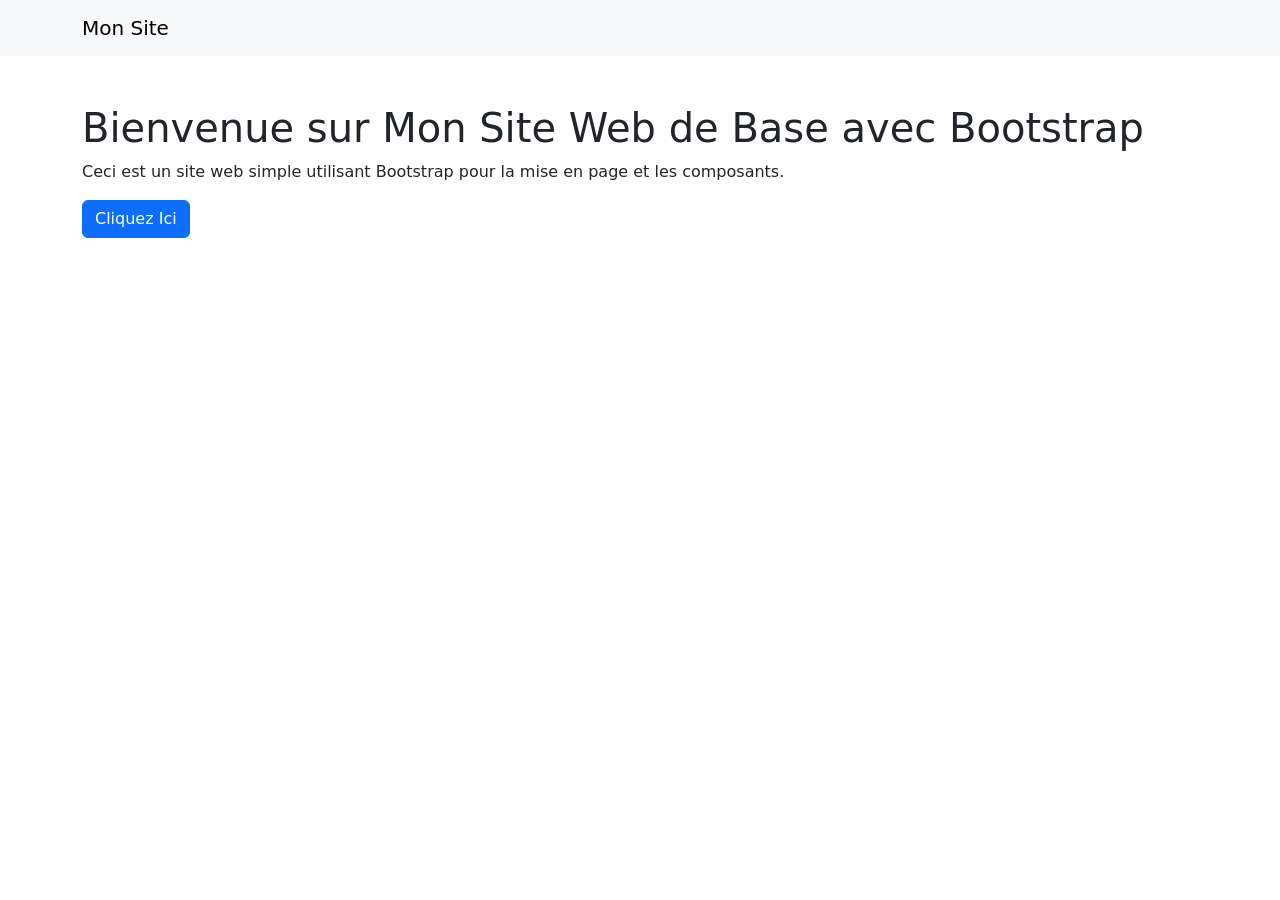
==== index.html @ 74629cfc "test pour host du site" ====
<!DOCTYPE html>
<html lang="fr">
<head>
    <meta charset="UTF-8">
    <meta name="viewport" content="width=device-width, initial-scale=1.0">
    <title>Site Web de Base</title>
    <link href="https://cdn.jsdelivr.net/npm/bootstrap@5.3.0/dist/css/bootstrap.min.css" rel="stylesheet">
</head>
<body>
    <nav class="navbar navbar-expand-lg navbar-light bg-light">
        <div class="container">
            <a class="navbar-brand" href="#">Mon Site</a>
        </div>
    </nav>
    <div class="container mt-5">
        <h1>Bienvenue sur Mon Site Web de Base avec Bootstrap</h1>
        <p>Ceci est un site web simple utilisant Bootstrap pour la mise en page et les composants.</p>
        <button class="btn btn-primary">Cliquez Ici</button>
    </div>
    <script src="https://cdn.jsdelivr.net/npm/bootstrap@5.3.0/dist/js/bootstrap.bundle.min.js"></script>
</body>
</html>
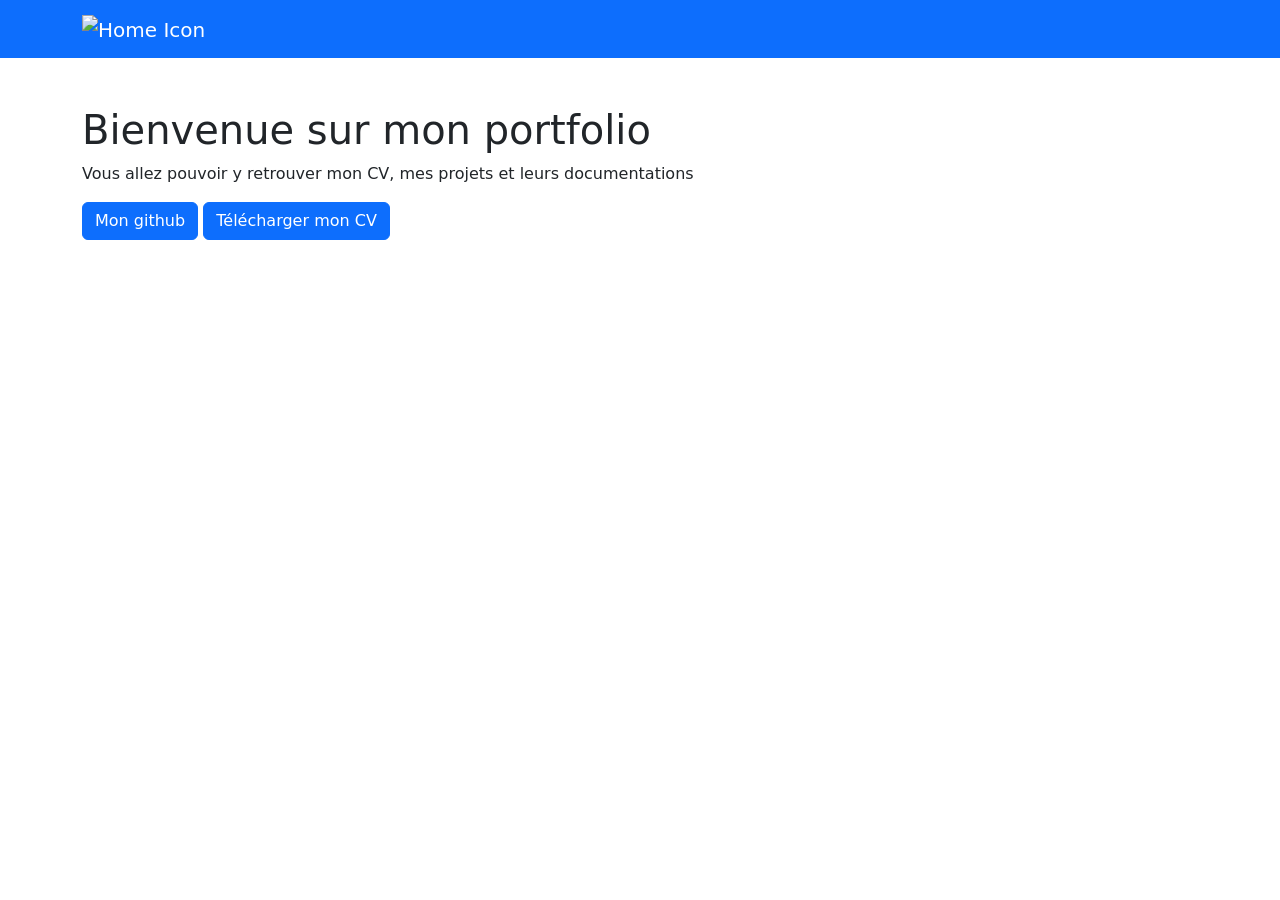
==== commit 3faf0e78: "patch erreur 404" ====
--- a/index.html
+++ b/index.html
@@ -3,19 +3,22 @@
 <head>
     <meta charset="UTF-8">
     <meta name="viewport" content="width=device-width, initial-scale=1.0">
-    <title>Site Web de Base</title>
+    <title>Portfolio Arthur Bayard</title>
     <link href="https://cdn.jsdelivr.net/npm/bootstrap@5.3.0/dist/css/bootstrap.min.css" rel="stylesheet">
 </head>
-<body>
-    <nav class="navbar navbar-expand-lg navbar-light bg-light">
+<body class=>
+    <nav class="navbar bg-primary" data-bs-theme="dark">
         <div class="container">
-            <a class="navbar-brand" href="#">Mon Site</a>
+            <a class="navbar-brand" href="#">
+                <img src="..\ressources\icons\home-icon.png" alt="Home Icon" name="Home Icon" class="me-2" style="height: 24px;">
+            </a>
         </div>
     </nav>
     <div class="container mt-5">
-        <h1>Bienvenue sur Mon Site Web de Base avec Bootstrap</h1>
-        <p>Ceci est un site web simple utilisant Bootstrap pour la mise en page et les composants.</p>
-        <button class="btn btn-primary">Cliquez Ici</button>
+        <h1>Bienvenue sur mon portfolio</h1>
+        <p>Vous allez pouvoir y retrouver mon CV, mes projets et leurs documentations</p>
+        <a href="https://github.com/F4rmur/Arthur-Bayard.git.fr" class="btn btn-primary">Mon github</a>
+        <a href="..\ressources\CV-dev-Arthur-Bayard.pdf" download class="btn btn-primary">Télécharger mon CV</a>
     </div>
     <script src="https://cdn.jsdelivr.net/npm/bootstrap@5.3.0/dist/js/bootstrap.bundle.min.js"></script>
 </body>
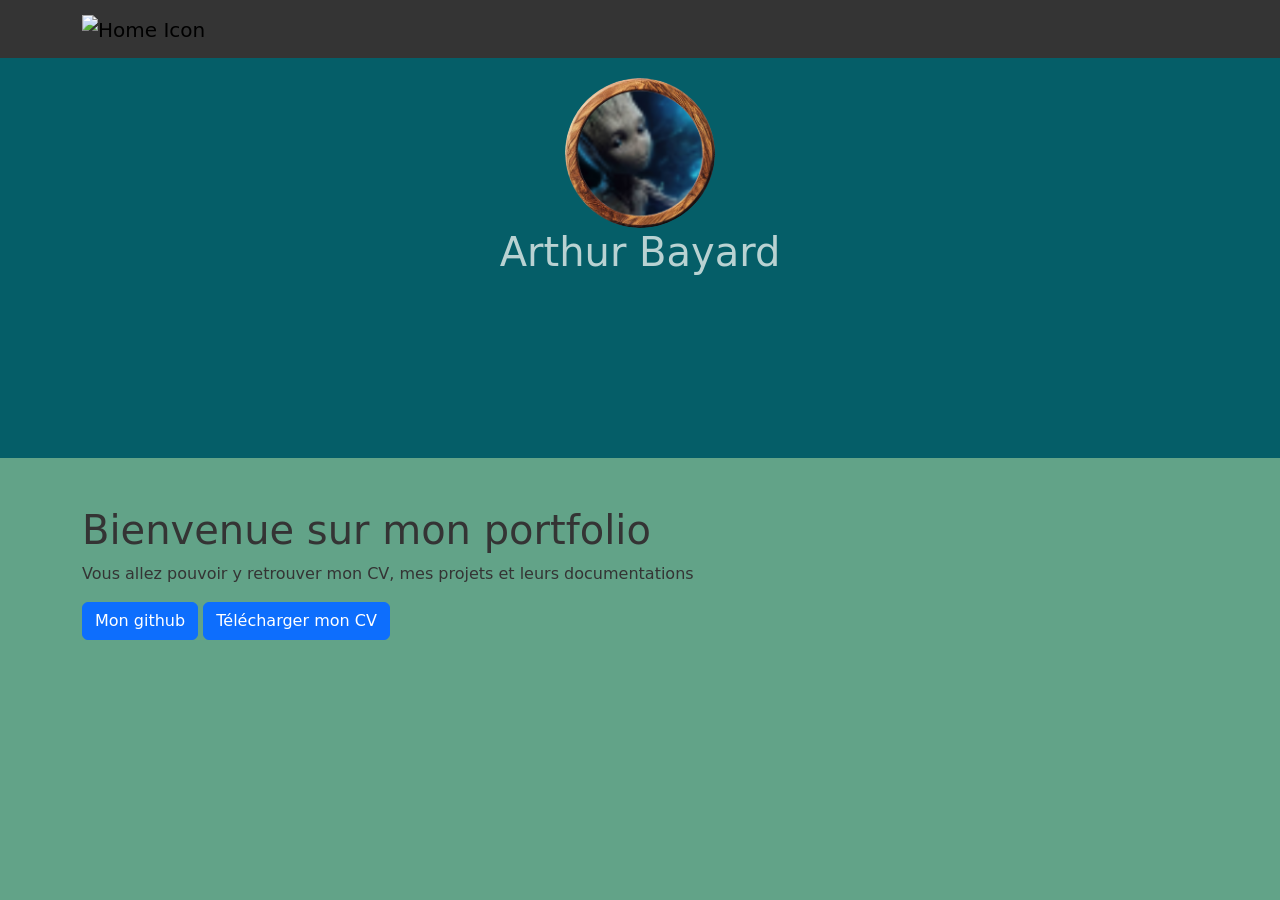
==== commit b9cf27b9: "début du style graphique du portfolio" ====
--- a/index.html
+++ b/index.html
@@ -5,20 +5,25 @@
     <meta name="viewport" content="width=device-width, initial-scale=1.0">
     <title>Portfolio Arthur Bayard</title>
     <link href="https://cdn.jsdelivr.net/npm/bootstrap@5.3.0/dist/css/bootstrap.min.css" rel="stylesheet">
+    <link href="index.css" rel="stylesheet">
 </head>
-<body class=>
-    <nav class="navbar bg-primary" data-bs-theme="dark">
+<body>
+    <nav class="navbar">
         <div class="container">
             <a class="navbar-brand" href="#">
-                <img src="..\ressources\icons\home-icon.png" alt="Home Icon" name="Home Icon" class="me-2" style="height: 24px;">
+                <img src=".\ressources\icons\home-icon.png" alt="Home Icon" name="Home Icon" class="me-2" style="height: 24px;">
             </a>
         </div>
     </nav>
+        <div id="part1">
+            <img src="ressources\cadre-rond-bois_et_img.png" alt="Arthur Bayard" class="rounded-circle" style="width: 150px; height: 150px;"11>
+        <h1>Arthur Bayard</h1>
+    </div>
     <div class="container mt-5">
         <h1>Bienvenue sur mon portfolio</h1>
         <p>Vous allez pouvoir y retrouver mon CV, mes projets et leurs documentations</p>
         <a href="https://github.com/F4rmur/Arthur-Bayard.git.fr" class="btn btn-primary">Mon github</a>
-        <a href="..\ressources\CV-dev-Arthur-Bayard.pdf" download class="btn btn-primary">Télécharger mon CV</a>
+        <a href=".\ressources\CV-dev-Arthur-Bayard.pdf" download class="btn btn-primary">Télécharger mon CV</a>
     </div>
     <script src="https://cdn.jsdelivr.net/npm/bootstrap@5.3.0/dist/js/bootstrap.bundle.min.js"></script>
 </body>
--- a/index.css
+++ b/index.css
@@ -0,0 +1,23 @@
+body{
+    background: #62a388; 
+    color: #343434;
+}
+
+.navbar {
+    background: #343434; 
+}
+
+#part1{
+    background: #055e68; 
+    color: #b9d2d2;
+    padding-top: 20px;
+    height: 400px;
+    text-align: center;
+}
+
+.couleurs{
+	background: #343434; 
+	background: #055e68; 
+	background: #62a388; 
+	background: #b9d2d2; 
+}
